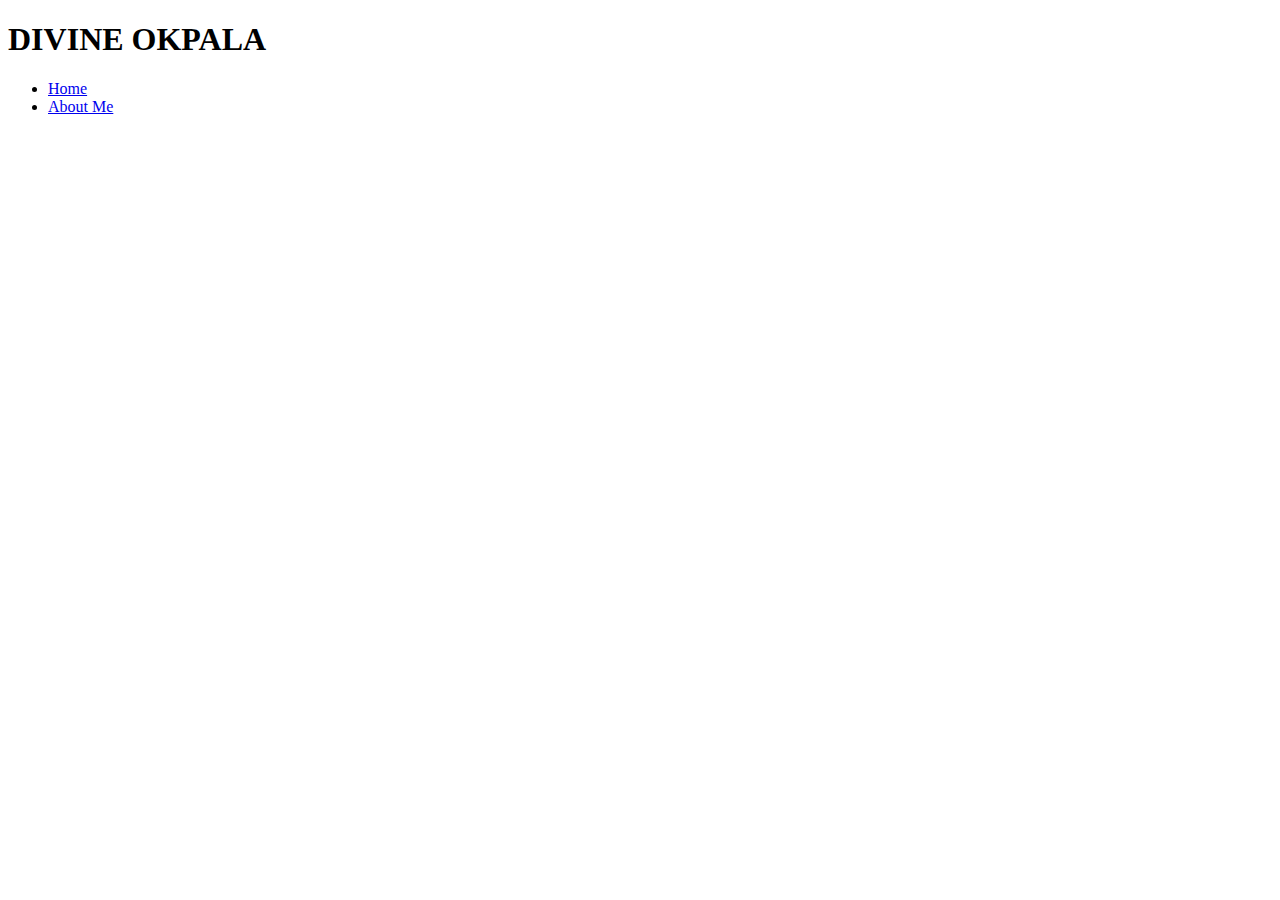
==== about.html @ ff40c983 "Added about me page" ====
<!DOCTYPE html>
<html lang="en">
<head>
    <meta charset="UTF-8">
    <meta name="viewport" content="width=device-width, initial-scale=1.0">
    <title>Lab: Using HTML with Version Control</title>
</head>
<body>
    <header>
        <h1> DIVINE OKPALA</h1>
        <nav>
            <ul>
                <li><a href="/">Home</a></li>
                <li><a href="./about/">About Me</a></li>
            </ul>
        </nav>
    </header>
    
</body>
</html>
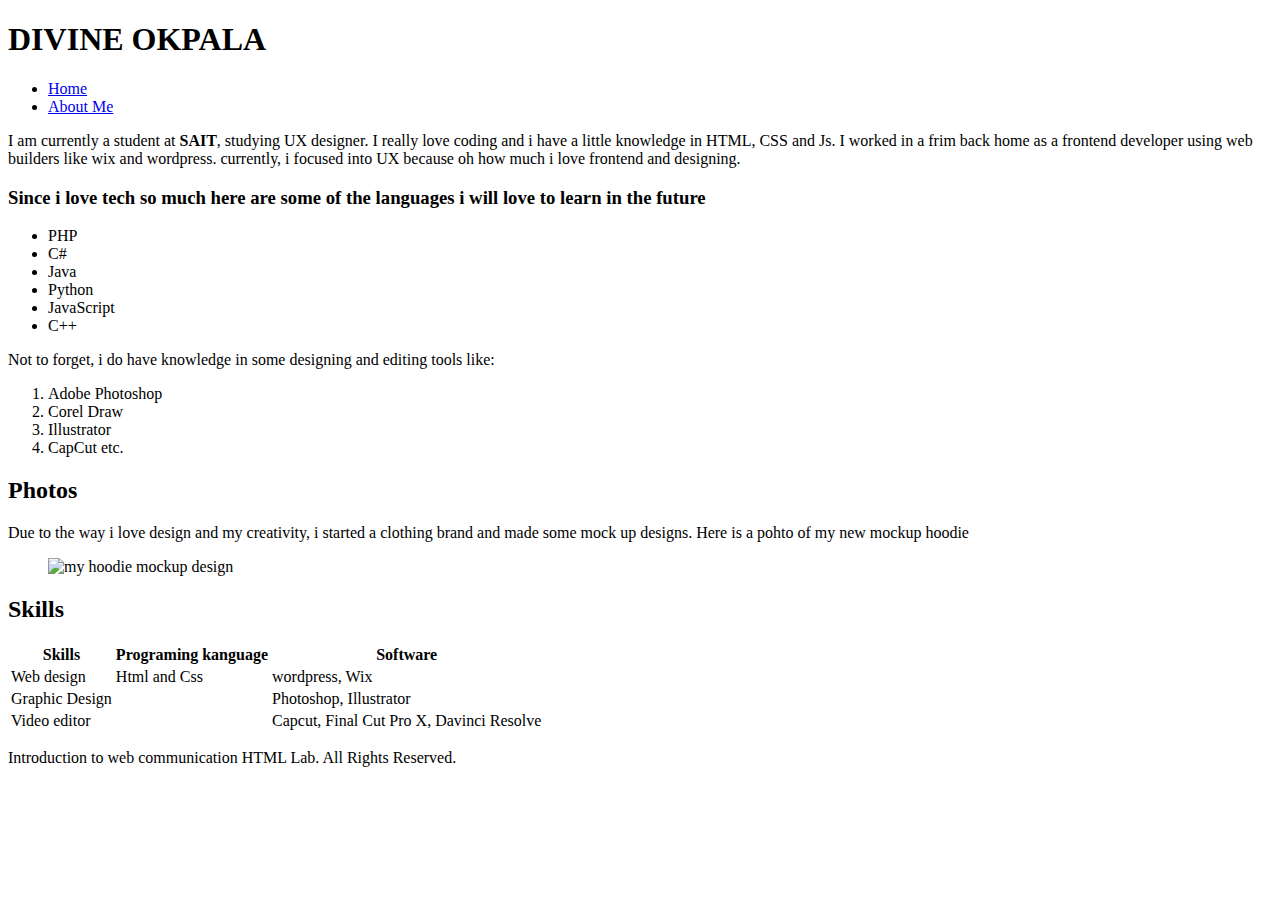
==== commit 66bc0644: "finished up the about page" ====
--- a/about.html
+++ b/about.html
@@ -10,11 +10,100 @@
         <h1> DIVINE OKPALA</h1>
         <nav>
             <ul>
-                <li><a href="/">Home</a></li>
-                <li><a href="./about/">About Me</a></li>
+                <li><a href="index.html">Home</a></li>
+                <li><a href="about.html">About Me</a></li>
             </ul>
         </nav>
     </header>
-    
+
+    <div class="container">
+        <main>
+            <section>
+                <p>I am currently a student at <strong>SAIT</strong>, studying UX designer. I really love coding and i have a little knowledge in HTML, CSS and Js. 
+                    I worked in a frim back home as a frontend developer using web builders like wix and wordpress.
+                    currently, i focused into UX because oh how much i love frontend and designing.
+                </p>
+            </section>
+
+            <section>
+                <h3>Since i love tech so much here are some of the languages i will love to learn in the future</h3>
+                <ul>
+                   <li>PHP</li> 
+                   <li>C#</li>
+                   <li>Java</li>
+                   <li>Python</li>
+                   <li>JavaScript</li>
+                   <li>C++</li>
+                </ul>
+            </section>
+
+<!--added different sections to divide my work -->
+
+            <section>
+                <p>Not to forget, i do have knowledge in some designing and editing tools like:</p>
+                <ol>
+                    <li>Adobe Photoshop</li>
+                    <li>Corel Draw</li>
+                    <li>Illustrator</li>
+                    <li>CapCut etc.</li>
+                </ol>
+            </section>
+
+            <section>
+                <h2>Photos</h2>
+                <p>Due to the way i love design and my creativity, i started a clothing brand and made some mock up designs. Here is a pohto of my new mockup hoodie </p>
+                <figure>
+                    <img src="./images/f.png" alt="my hoodie mockup design">
+                    
+                </figure>
+            </section>
+
+
+            <table>
+                <h2>Skills</h2>
+
+                <tr>
+                    <th>Skills</th>
+                    <th>Programing kanguage</th>
+                    <th>Software</th>
+                
+                  </tr>
+                  <tr>
+                    <td>Web design</td>
+                    <td>Html and Css</td>
+                    <td>wordpress, Wix</td>
+                    
+                  </tr>
+                  <tr>
+                    <td>Graphic Design</td>
+                    <!--empty elements are just used for space between my tables -->
+                    <td></td>
+                    <td>Photoshop, Illustrator</td>
+                   
+                  </tr>
+                  <tr>
+                    <td>Video editor</td>
+                    <td></td>
+                    <td>Capcut, Final Cut Pro X, Davinci Resolve</td>
+                    
+                  </tr>
+                  
+
+            
+                
+            
+            </table>
+
+
+
+        </main>
+
+
+    </div>
+
+
+    <footer>
+        <p>Introduction to web communication HTML Lab. All Rights Reserved.</p>
+    </footer>
 </body>
 </html>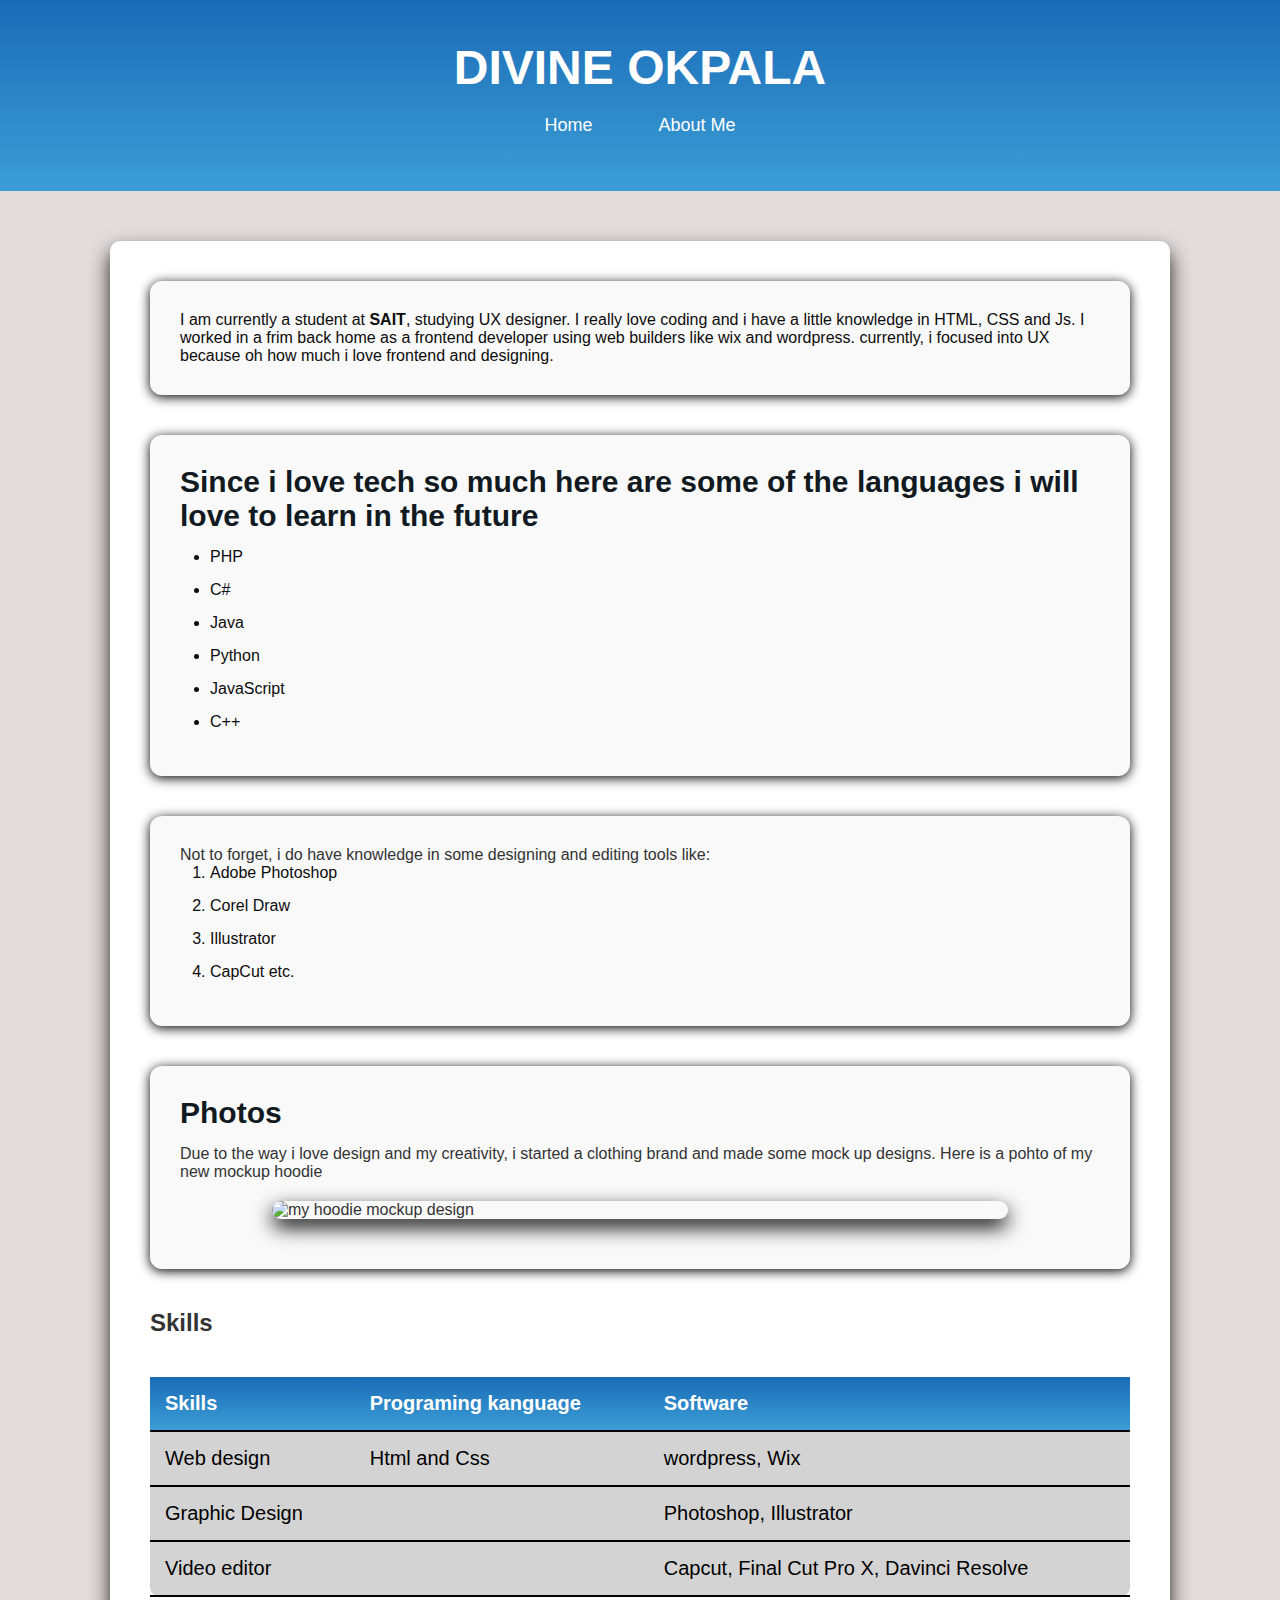
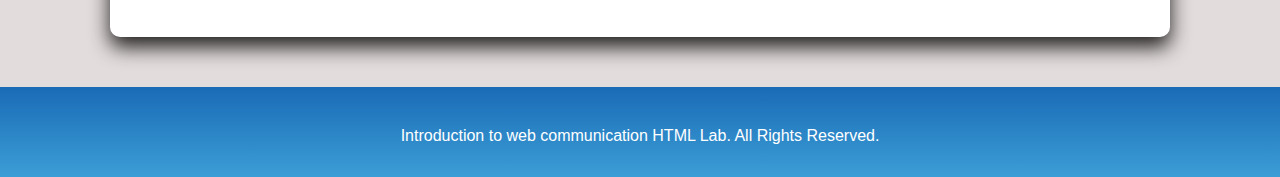
==== commit 084953d4: "made chages to the html class" ====
--- a/about.html
+++ b/about.html
@@ -4,6 +4,7 @@
     <meta charset="UTF-8">
     <meta name="viewport" content="width=device-width, initial-scale=1.0">
     <title>Lab: Using HTML with Version Control</title>
+    <link rel="stylesheet" href="./about.css">
 </head>
 <body>
     <header>
@@ -18,14 +19,14 @@
 
     <div class="container">
         <main>
-            <section>
+            <section class="main1">
                 <p>I am currently a student at <strong>SAIT</strong>, studying UX designer. I really love coding and i have a little knowledge in HTML, CSS and Js. 
                     I worked in a frim back home as a frontend developer using web builders like wix and wordpress.
                     currently, i focused into UX because oh how much i love frontend and designing.
                 </p>
             </section>
 
-            <section>
+            <section class="main2">
                 <h3>Since i love tech so much here are some of the languages i will love to learn in the future</h3>
                 <ul>
                    <li>PHP</li> 
@@ -39,7 +40,7 @@
 
 <!--added different sections to divide my work -->
 
-            <section>
+            <section class="main3">
                 <p>Not to forget, i do have knowledge in some designing and editing tools like:</p>
                 <ol>
                     <li>Adobe Photoshop</li>
@@ -49,7 +50,7 @@
                 </ol>
             </section>
 
-            <section>
+            <section class="main5">
                 <h2>Photos</h2>
                 <p>Due to the way i love design and my creativity, i started a clothing brand and made some mock up designs. Here is a pohto of my new mockup hoodie </p>
                 <figure>
--- a/about.css
+++ b/about.css
@@ -0,0 +1,179 @@
+/* effect for the webpage body */
+* {
+    margin: 0;
+    padding: 0;
+    box-sizing: border-box;
+}
+
+body {
+    font-family: sans-serif;
+    background: rgb(227, 220, 220);
+    color: #333;
+    
+}
+
+header {
+    background: linear-gradient( #1a6bb6, #3c9ed6);
+    color: white;
+    text-align: center;
+    padding: 40px 20px;
+}
+
+header h1 {
+    font-size: 3em;
+    margin-bottom: 20px;
+}
+
+header nav ul {
+    display: flex;
+    list-style: none;
+    justify-content: center;
+    gap: 30px;
+    padding-left: 0;
+}
+
+header nav a {
+    border-radius: 10px;
+    color: white;
+    padding: 1em;
+    text-decoration: none;
+    font-size: large;
+}
+
+header nav a:hover {
+    background-color: #f8fdff;
+    color: black;
+}
+
+.container {
+    max-width: 1100px;
+    margin: 30px auto;
+    padding: 20px;
+}
+
+main {
+    padding: 40px;
+    background: #fff;
+    box-shadow: 0 10px 20px rgb(33, 31, 31);
+    border-radius: 10px;
+    position: relative;
+}
+/* effect apply to all section areas */
+section {
+    margin-bottom: 40px;
+    padding: 30px;
+    background: #f9f9f9;
+    border-radius: 12px;
+    box-shadow: 0 2px 12px black;
+}
+
+.main1 p, .main2 ul, .main3 ol {
+    color: #0d0c0c;
+}
+
+.main2 h3, .main5 h2 {
+    font-size: 30px;
+    color: #111921;
+    font-weight: bold;
+    margin-bottom: 15px;
+   
+}
+
+ul, ol {
+    padding-left: 30px;
+}
+
+ul li, ol li {
+    margin-bottom: 15px;
+}
+
+.main2 li:hover, .main3 li:hover {
+    color: #07a0ff;
+    font-weight: bold;
+}
+
+.main5 img {
+    width: 80%;
+    height: auto;
+    display: block;
+    margin: 20px auto;
+    border-radius: 15px;
+    box-shadow: 0 8px 20px black;
+}
+
+table {
+    width: 100%;
+    margin-top: 40px;
+    border-collapse: collapse;
+    text-align: left;
+    background: lightgray;
+    border-radius: 10px;
+}
+
+th, td {
+    padding: 15px;
+    border-bottom: 2px solid black;
+}
+
+th {
+    background: linear-gradient( #1a6bb6, #3c9ed6);
+    color: white;
+    font-size: 20px;
+    font-weight: bold;
+}
+
+td {
+    font-size: 20px;
+    color: black;
+}
+
+table tr:hover {
+    background-color: white;
+    
+}
+
+footer {
+    background: linear-gradient( #1a6bb6, #3c9ed6);
+    color: white;
+    text-align: center;
+    padding: 40px;
+    height: 90px;
+    width: 100%;
+}
+
+
+/* To make the webpage Responsive */
+@media (max-width: 768px) {
+    nav ul li {
+        display: block;
+        margin-bottom: 10px;
+    }
+
+    nav ul li a {
+        font-size: 1.5rem;
+    }
+
+    header h1 {
+        font-size: 2rem;
+    }
+
+    .container {
+        padding: 10px;
+    }
+
+    main {
+        padding: 25px;
+    }
+
+    table {
+        font-size: 1em;
+    }
+
+    section {
+        margin-bottom: 30px;
+    }
+
+    .main5 img {
+        width: 100%;
+    }
+}
